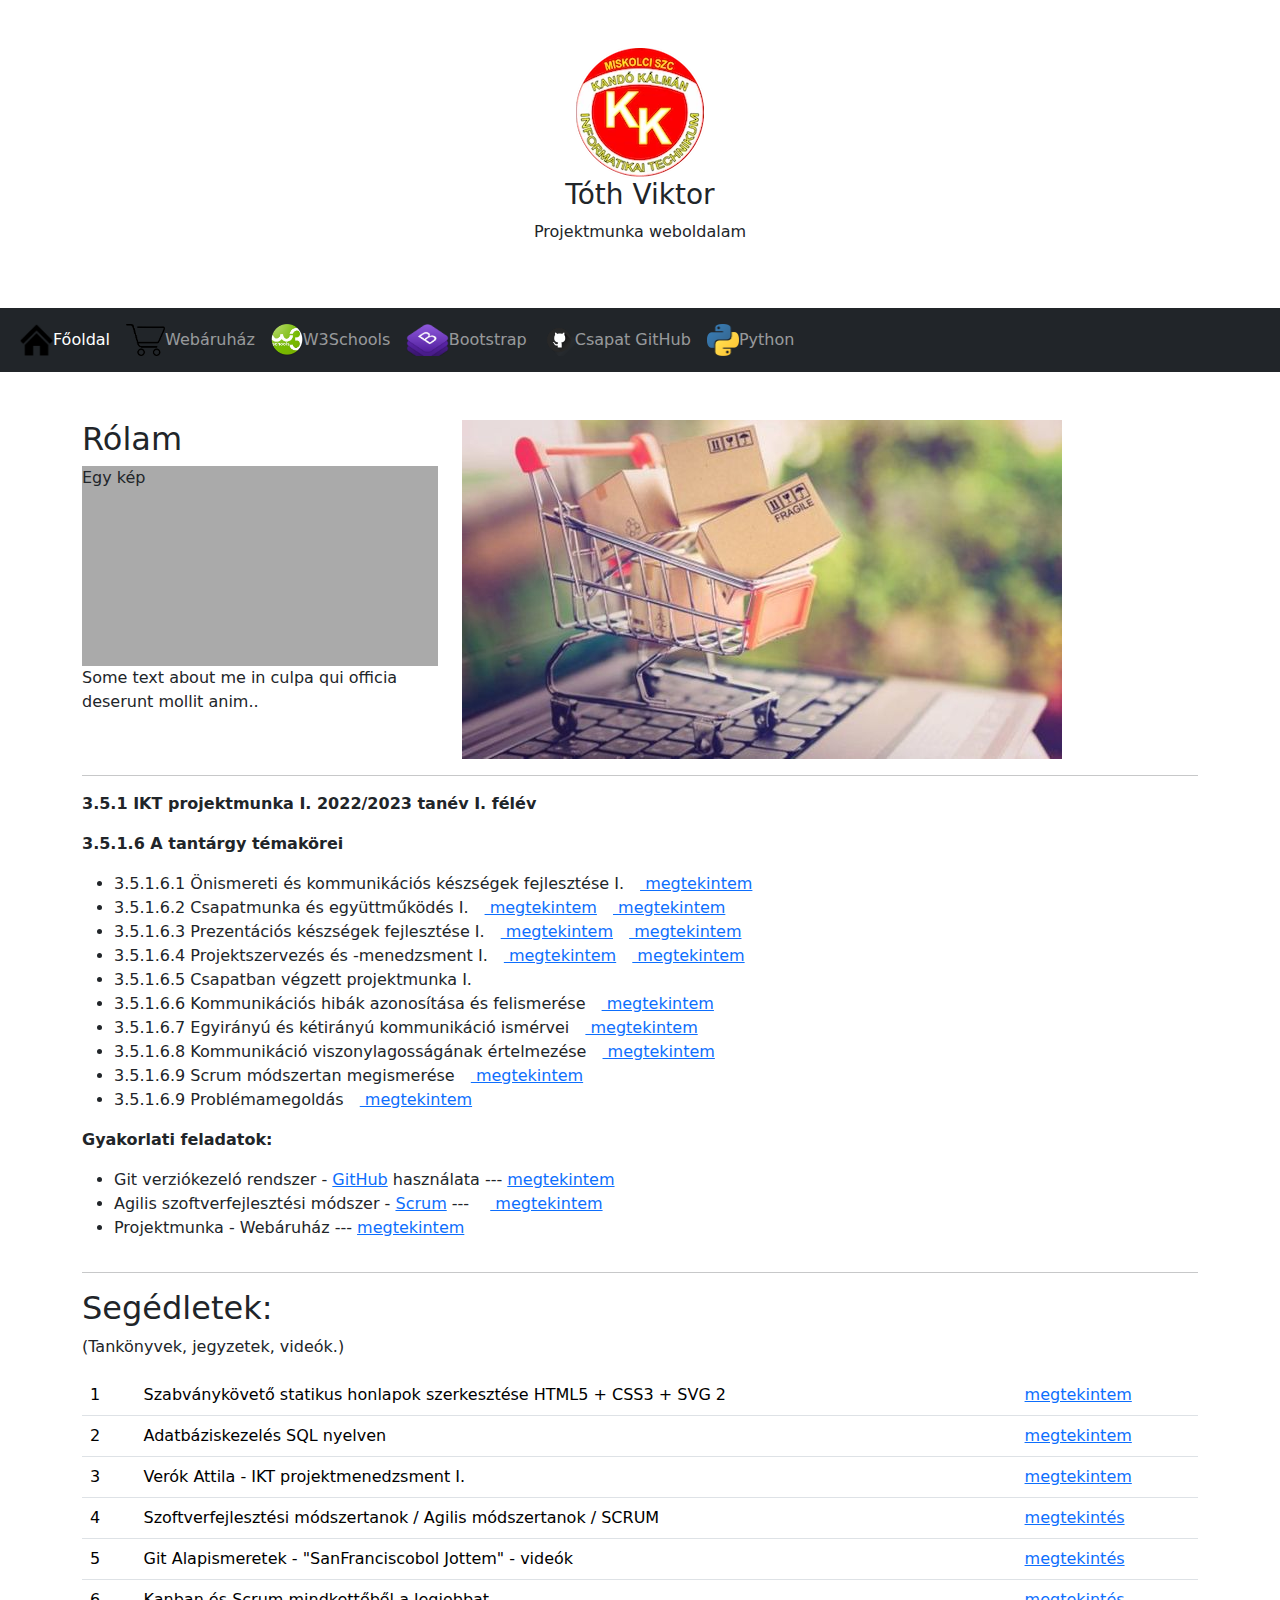
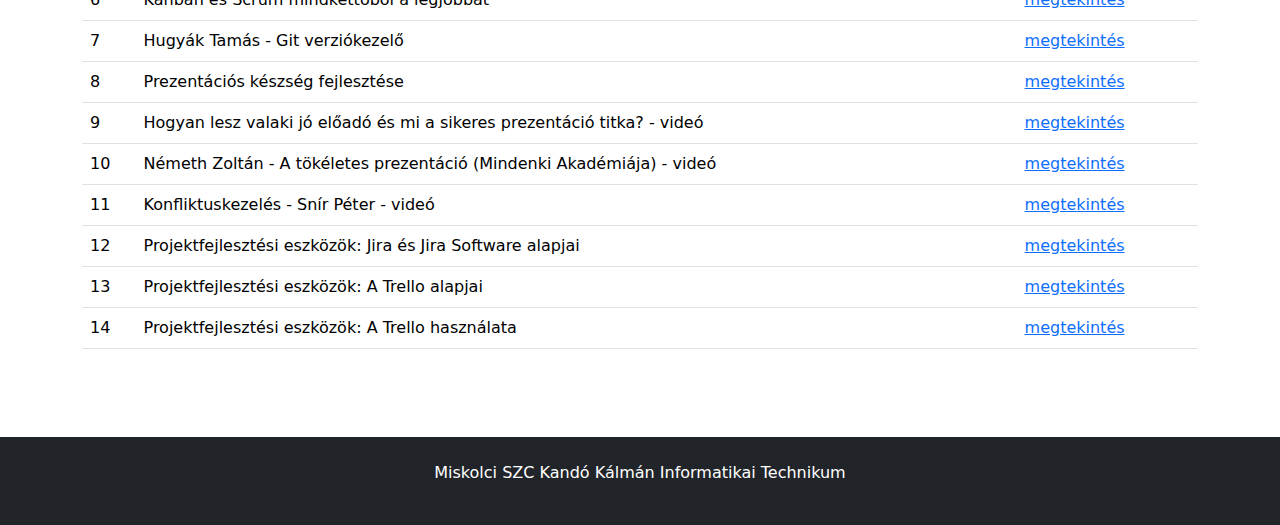
==== lib/index.html @ eb55a104 "rossz névfuh..." ====
<!DOCTYPE html>
<html lang="hu">
<head>
  <title>Tóth Viktor oldala</title>
  <meta charset="utf-8">
  <meta name="viewport" content="width=device-width, initial-scale=1">
  <link href="https://cdn.jsdelivr.net/npm/bootstrap@5.2.0/dist/css/bootstrap.min.css" rel="stylesheet">
  <script src="https://cdn.jsdelivr.net/npm/bootstrap@5.2.0/dist/js/bootstrap.bundle.min.js"></script>
  <style>
  .fakeimg {
    height: 200px;
    background: #aaa;
  }
  </style>
</head>
<body>

<div class="p-5 bg-white text-dark text-center">
  <img src="webaruhaz/assets/home_images/logo.webp" alt="">
  <h3>Tóth Viktor</h3>
  <p>Projektmunka weboldalam</p> 
</div>

<nav class="navbar navbar-expand-sm bg-dark navbar-dark">
  <div class="container-fluid">
    <ul class="navbar-nav">
      <li class="nav-item">
        <a class="nav-link active" href="index.html"><img style="height: 32px;" src="webaruhaz/assets/nav_icons/homeicon.png" alt="">Főoldal</a>
      </li>
      <li class="nav-item">
        <a class="nav-link" target="_blank" href="webaruhaz/kezdolap.php"><img style="height: 32px;" src="webaruhaz/assets/nav_icons/shopicon.png" alt="">Webáruház</a>
      </li>
      <li class="nav-item">
        <a class="nav-link" target="_blank" href="https://www.w3schools.com"><img style="height: 32px;" src="webaruhaz/assets/nav_icons/w3schoolicon.png" alt="">W3Schools</a>
      </li>
      <li class="nav-item">
        <a class="nav-link" target="_blank" href="https://getbootstrap.com"><img style="height: 32px;" src="webaruhaz/assets/nav_icons/bootstrapicon.png" alt="">Bootstrap</a>
      </li>
      <li class="nav-item">
        <a class="nav-link" target="_blank" href="https://github.com/tothv1/projektmunka"><img style="height: 32px;" src="webaruhaz/assets/nav_icons/giticon.png" alt="">Csapat GitHub</a>
      </li>
      <li class="nav-item">
        <a class="nav-link" target="_blank" href="webaruhaz/python.php"><img style="height: 32px;" src="webaruhaz/assets/nav_icons/pythonicon.png" alt="">Python</a>
      </li>
    </ul>
  </div>
</nav>

<div class="container mt-5">
  <div class="row">
    <div class="col-sm-4">
      <h2>Rólam</h2>
      <div class="fakeimg">Egy kép</div>
      <p>Some text about me in culpa qui officia deserunt mollit anim..</p>
      <hr class="d-sm-none">
    </div>
    <div class="col-sm-8">
      <a target="_blank" href="webaruhaz/"><img src="webaruhaz/assets/home_images/kep1.jpg" alt=""></a>
    </div>
  </div>
</div>

<div class="container">
  <hr>
  <table width="100%" cellspacing="0" cellpadding="0">
    <tr>
        <td width="600">
            <p><strong>3.5.1 IKT projektmunka I. 2022/2023 tanév I. félév</strong></p>
            <p><strong>3.5.1.6 A tantárgy témakörei</strong></p>
            <ul>
                <li>3.5.1.6.1 Önismereti és kommunikációs készségek fejlesztése I.
                    <a href="Jegyzetek/Könyvek/Önismereti készségek.pdf" target="_blank"><img src="icon.jpg" width="11" height="16"> megtekintem</a>
                </li>
                <li>3.5.1.6.2 Csapatmunka és együttműködés I.
                    <a href="Jegyzetek/Könyvek/html5-css3-osszefoglalo-v12.pdf" target="_blank"><img src="icon.jpg" width="11" height="16"> megtekintem</a>
					<a href="Jegyzetek/Könyvek/3. csapatmunka és együttműködés.pdf"  target="_blank"><img src="icon.jpg" width="11" height="16"> megtekintem</a>
                </li>
                <li>3.5.1.6.3 Prezentációs készségek fejlesztése I.
                    <a href="Jegyzetek/Könyvek/Prezentációs készségek.pdf" target="_blank"><img src="icon.jpg" width="11" height="16"> megtekintem</a>
					<a href="Jegyzetek/Könyvek/5. prezentációs készségek fejlesztése.pdf" target="_blank"><img src="icon.jpg" width="11" height="16"> megtekintem</a>
                </li>
                <li>3.5.1.6.4 Projektszervezés és -menedzsment I.
                    <a href="Jegyzetek/Könyvek/Projektszervezés.pdf" target="_blank"><img src="icon.jpg" width="11" height="16"> megtekintem</a>
					<a href="Jegyzetek/Könyvek/1. projekt szervezés és menedzsment.pdf" target="_blank"><img src="icon.jpg" width="11" height="16"> megtekintem</a>
                </li>
                <li>3.5.1.6.5 Csapatban végzett projektmunka I.</li>
				<li>3.5.1.6.6 Kommunikációs hibák azonosítása és felismerése
					<a href="Jegyzetek/Könyvek/kommunikációs hibák azonosítása és felismerése.pdf" target="_blank"><img src="icon.jpg" width="11" height="16"> megtekintem</a>
				</li>
				<li>3.5.1.6.7 Egyirányú és kétirányú kommunikáció ismérvei
					<a href="Jegyzetek/Könyvek/egyirányú és kétirányú kommunikáció ismérvei.pdf" target="_blank"><img src="icon.jpg" width="11" height="16"> megtekintem</a>
				</li>
				<li>3.5.1.6.8 Kommunikáció viszonylagosságának értelmezése
					<a href="Jegyzetek/Könyvek/kommunikáció viszonylagosságának értelmezése.docx.pdf" target="_blank"><img src="icon.jpg" width="11" height="16"> megtekintem</a>
				</li>
				<li>3.5.1.6.9 Scrum módszertan megismerése
					<a href="Jegyzetek/Könyvek/2. scrum módszertan megismerése.pdf" target="_blank"><img src="icon.jpg" width="11" height="16"> megtekintem</a>
				</li>
				<li>3.5.1.6.9 Problémamegoldás
					<a href="Jegyzetek/Könyvek/4. problémamegoldás.pdf" target="_blank"><img src="icon.jpg" width="11" height="16"> megtekintem</a>
				</li>
			</ul>
            <p><strong>Gyakorlati feladatok:</strong></p>
            <ul>
                <li>Git verziókezeló rendszer - <a href="https://hu.wikipedia.org/wiki/GitHub" target="_blank">GitHub</a> használata --- <a href="https://github.com/" target="_blank">megtekintem</a></li>
                <li>Agilis szoftverfejlesztési módszer - <a href="https://hu.wikipedia.org/wiki/Scrum" target="_blank">Scrum</a> ---
                    <a href="scrum.pdf" target="_blank"><img src="pdf_ikon_kicsi.gif" width="16" height="16"> megtekintem</a>
                </li>
                <li>Projektmunka - Webáruház --- <a href="http://szaboszabolcs.nhely.hu/webaruhaz_szsz/" target="_blank">megtekintem</a></li>
            </ul>
        </td>
    </tr>
</table>
<div>
  <hr>
  <h2>Segédletek:</h2>
  <p>(Tankönyvek, jegyzetek, videók.)</p>
  <table class="table">
      <thead>
          <tr>
              <td>1</td>
              <td>Szabványkövető statikus honlapok szerkesztése HTML5 + CSS3 + SVG 2</td>
              <td><a target="_blank" href="Jegyzetek/Könyvek/html5-css3-osszefoglalo-v12.pdf"> megtekintem </a></td>
          </tr>
          <tr>
              <td>2</td>
			  <td>  Adatbáziskezelés SQL nyelven </td>
			  <td><a target="_blank" href="Jegyzetek/Könyvek/sqljegyzet.pdf">	megtekintem	</a></td>
		  </tr>
		  <tr>  
			  <td>3</td>
              <td> Verók Attila - IKT projektmenedzsment I.</td>
              <td><a target="_blank" href="Jegyzetek/Könyvek/ikt_jegyzet.pdf">megtekintem</a></td>
          </tr>
          <tr>
              <td>4</td>
              <td>Szoftverfejlesztési módszertanok / Agilis módszertanok / SCRUM</td>
              <td><a href="https://swap.web.elte.hu/2018192_pt2/ea12.pdf" target="_blank">megtekintés</a></td>
          </tr>
          <tr>
              <td>5</td>
              <td>Git Alapismeretek - &quot;SanFranciscobol Jottem&quot; - videók</td>
              <td><a href="https://www.youtube.com/watch?v=XDKZu9kuEn8&list=PLyriihBWoulw1KQ2aM-NMnAoVPZevfmZq" target="_blank">megtekintés</a></td>
          </tr>
          <tr>
              <td>6</td>
              <td>Kanban és Scrum mindkettőből a legjobbat</td>
              <td><a href="https://www.adaptiveconsulting.hu/wp-content/uploads/2015/09/KanbanEsScrum_MindkettobolALegjobbat.pdf" target="_blank">megtekintés</a></td>
          </tr>

          <tr>
              <td>7</td>
              <td>Hugyák Tamás - Git verziókezelő</td>
              <td><a href="https://desoft.hu/downloads/git/git_v1.0.pdf" target="_blank">megtekintés</a></td>
          </tr>

          <tr>
              <td>8</td>
              <td>Prezentációs készség fejlesztése</td>
              <td><a href="https://prezi.com/by2doweeuc6g/prezentacios-keszseg-fejlesztese/" target="_blank">megtekintés</a></td>
          </tr>

          <tr>
              <td>9</td>
              <td>Hogyan lesz valaki jó előadó és mi a sikeres prezentáció titka? - videó</td>
              <td><a href="https://www.youtube.com/watch?v=RnYOwC7jTtM&feature=emb_logo" target="_blank">megtekintés</a></td>
          </tr>

          <tr>
              <td>10</td>
              <td>Németh Zoltán - A tökéletes prezentáció (Mindenki Akadémiája) - videó</td>
              <td><a href="https://www.youtube.com/watch?v=d9qRK8tHG1s&feature=emb_logo" target="_blank">megtekintés</a></td>
          </tr>


          <tr>
              <td>11</td>
              <td>Konfliktuskezelés - Snír Péter - videó</td>
              <td><a href="https://www.youtube.com/watch?v=7iGHcC4fvw8&feature=emb_logo" target="_blank">megtekintés</a></td>
          </tr>

          <tr>
              <td>12</td>
              <td>Projektfejlesztési eszközök: Jira és Jira Software alapjai</td>
              <td><a target="_blank" a href="Jegyzetek/Könyvek/projektfejlesztési eszközök,jira.pdf">megtekintés</a></td>
          </tr>

		  <tr>
              <td>13</td>
              <td>Projektfejlesztési eszközök: A Trello alapjai</td>
              <td><a target="_blank" a href="Jegyzetek/Könyvek/projektfejlesztési eszközök,trello.pdf">megtekintés</a></td>
          </tr>
		  <tr>
			  <td>14</td>
              <td>Projektfejlesztési eszközök: A Trello használata</td>
              <td><a target="_blank" a href="https://youtu.be/vCbpmyKoA5M">megtekintés</a></td>
          </tr>
		  
		  </tbody>
  </table>
  <p>&nbsp;</p>
</div>

</div>
<div class="mt-5 p-4 bg-dark text-white text-center">
  <p>Miskolci SZC Kandó Kálmán Informatikai Technikum</p>
</div>

</body>
</html>
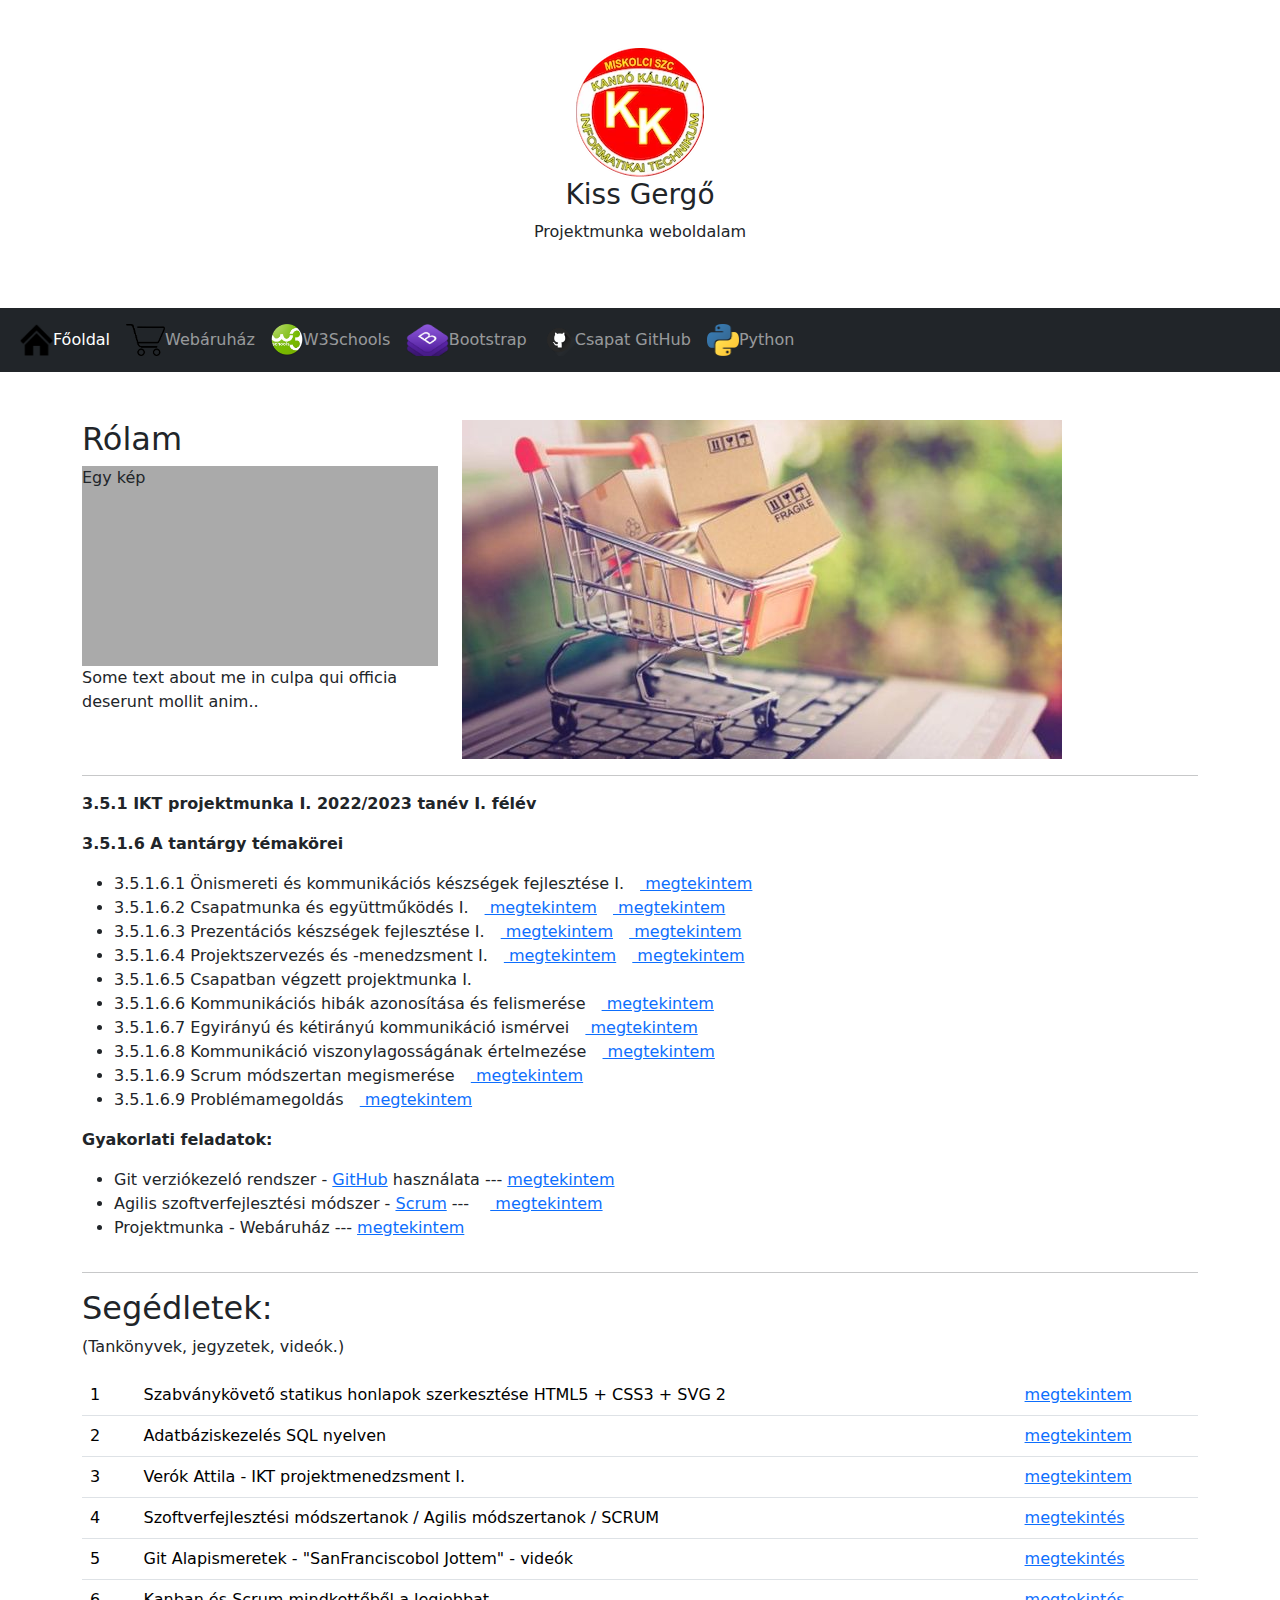
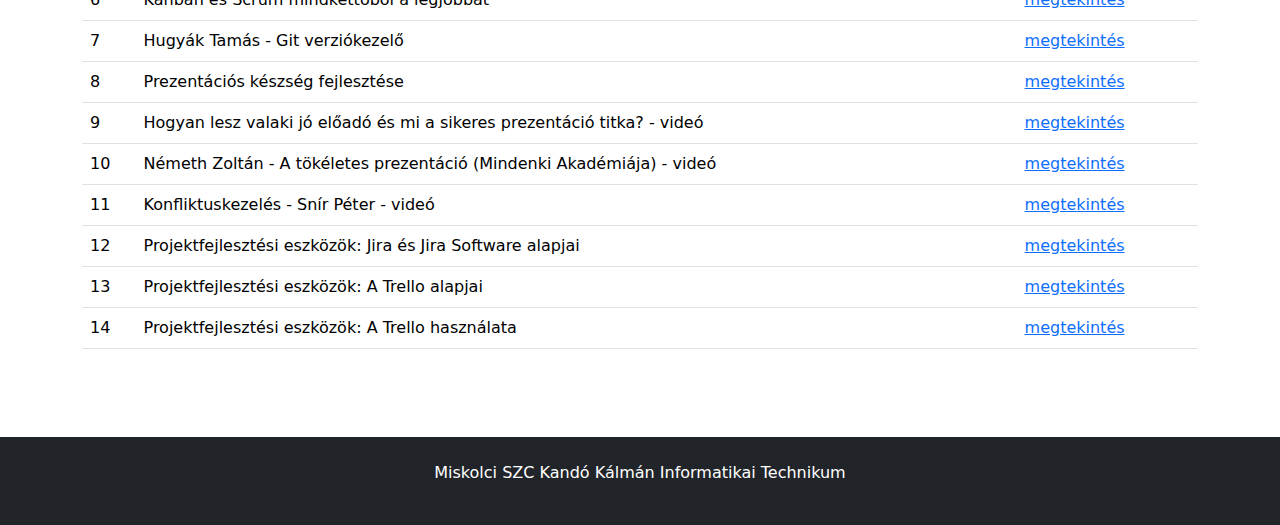
==== commit a5ef6922: "yeet" ====
--- a/lib/index.html
+++ b/lib/index.html
@@ -1,11 +1,30 @@
 <!DOCTYPE html>
 <html lang="hu">
 <head>
-  <title>Tóth Viktor oldala</title>
+  <title>Kiss Gergő oldala</title>
   <meta charset="utf-8">
   <meta name="viewport" content="width=device-width, initial-scale=1">
   <link href="https://cdn.jsdelivr.net/npm/bootstrap@5.2.0/dist/css/bootstrap.min.css" rel="stylesheet">
   <script src="https://cdn.jsdelivr.net/npm/bootstrap@5.2.0/dist/js/bootstrap.bundle.min.js"></script>
+  <script>
+    document.onkeydown = function(e) {
+      if(event.keyCode == 123) {
+         return false;
+      }
+      if(e.ctrlKey && e.shiftKey && e.keyCode == 'I'.charCodeAt(0)) {
+         return false;
+      }
+      if(e.ctrlKey && e.shiftKey && e.keyCode == 'C'.charCodeAt(0)) {
+         return false;
+      }
+      if(e.ctrlKey && e.shiftKey && e.keyCode == 'J'.charCodeAt(0)) {
+         return false;
+      }
+      if(e.ctrlKey && e.keyCode == 'U'.charCodeAt(0)) {
+         return false;
+      }
+    }
+  </script>
   <style>
   .fakeimg {
     height: 200px;
@@ -13,11 +32,12 @@
   }
   </style>
 </head>
-<body>
+<body oncontextmenu="return false">
+
 
 <div class="p-5 bg-white text-dark text-center">
   <img src="webaruhaz/assets/home_images/logo.webp" alt="">
-  <h3>Tóth Viktor</h3>
+  <h3>Kiss Gergő</h3>
   <p>Projektmunka weboldalam</p> 
 </div>
 
@@ -40,7 +60,7 @@
         <a class="nav-link" target="_blank" href="https://github.com/tothv1/projektmunka"><img style="height: 32px;" src="webaruhaz/assets/nav_icons/giticon.png" alt="">Csapat GitHub</a>
       </li>
       <li class="nav-item">
-        <a class="nav-link" target="_blank" href="webaruhaz/python.php"><img style="height: 32px;" src="webaruhaz/assets/nav_icons/pythonicon.png" alt="">Python</a>
+        <a class="nav-link" target="_blank" href="python/"><img style="height: 32px;" src="webaruhaz/assets/nav_icons/pythonicon.png" alt="">Python</a>
       </li>
     </ul>
   </div>
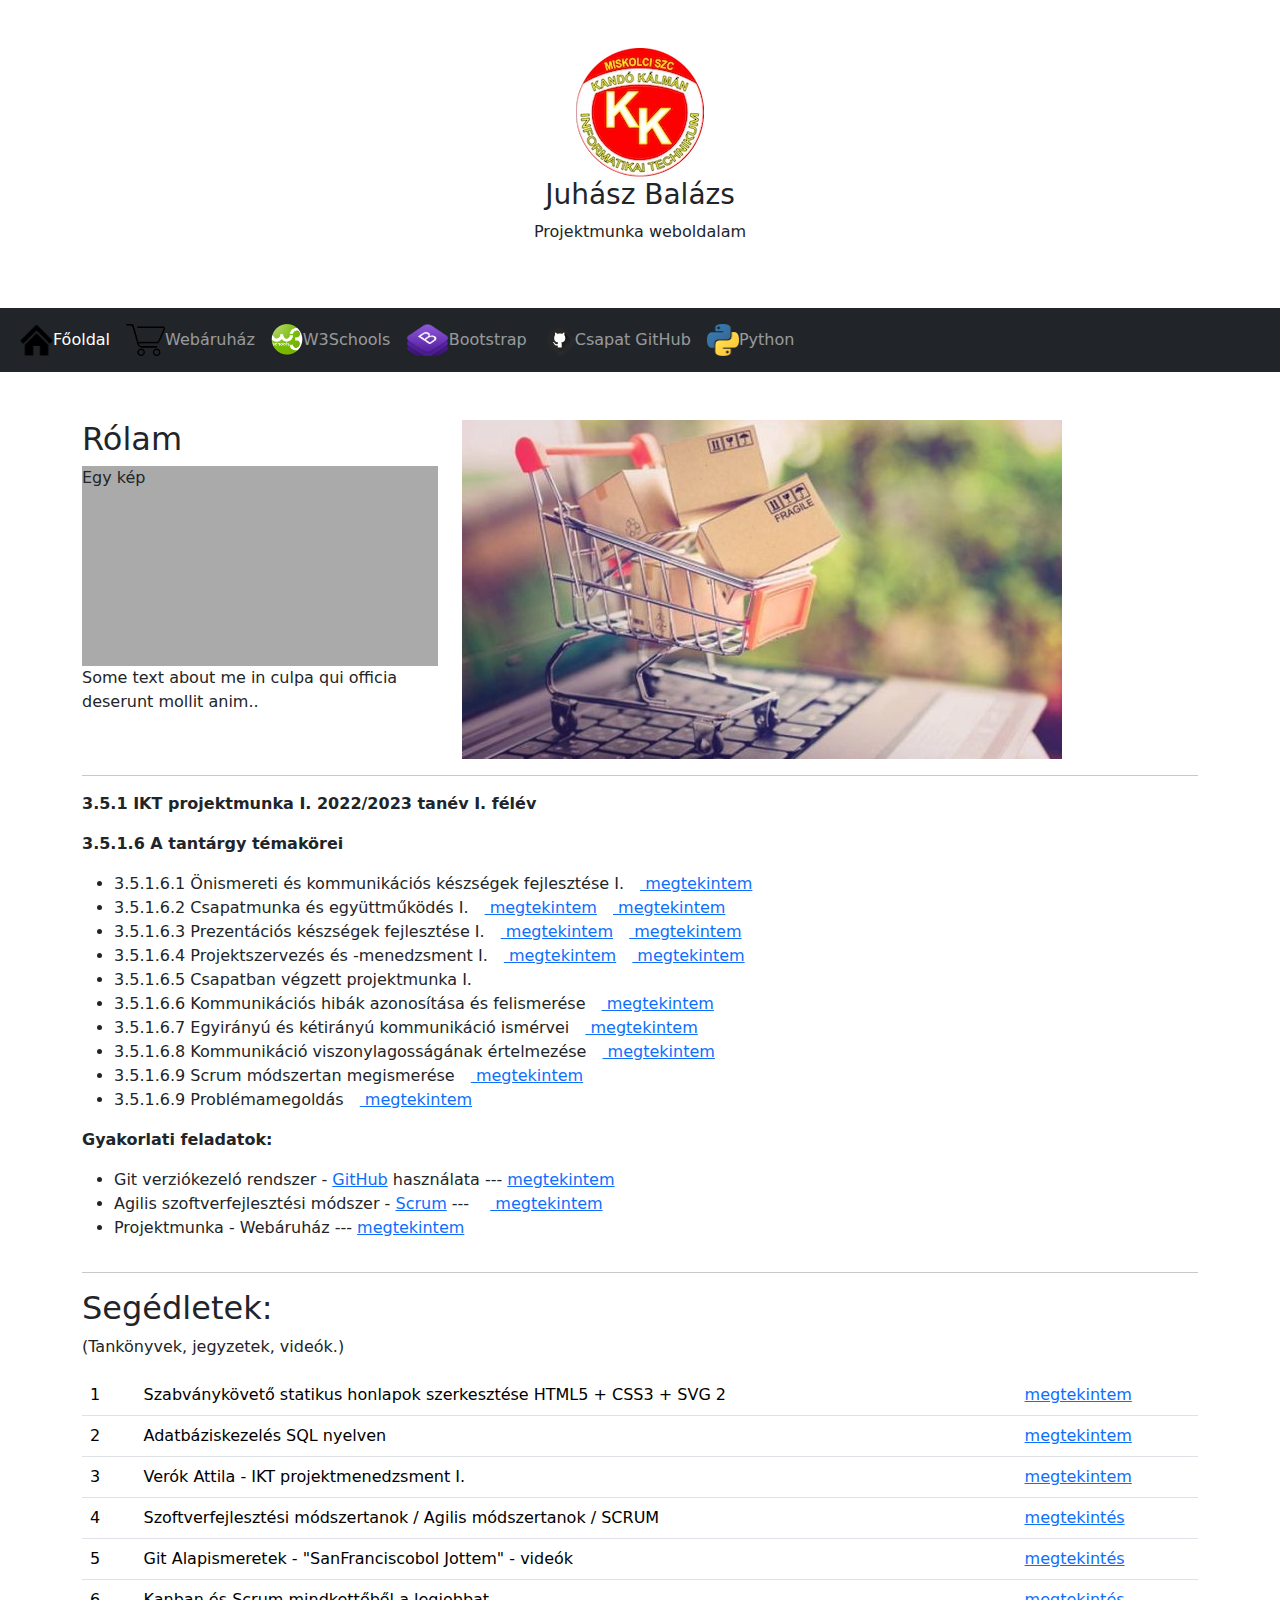
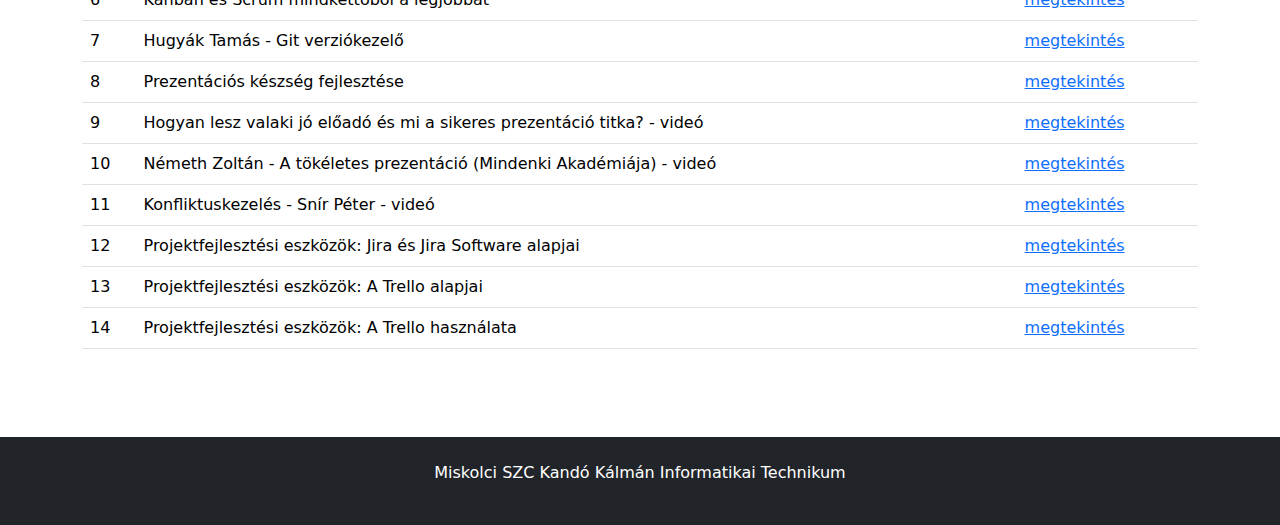
==== commit b0f21696: "Update index.html" ====
--- a/lib/index.html
+++ b/lib/index.html
@@ -1,7 +1,7 @@
 <!DOCTYPE html>
 <html lang="hu">
 <head>
-  <title>Kiss Gergő oldala</title>
+  <title>Juhász Balázs oldala</title>
   <meta charset="utf-8">
   <meta name="viewport" content="width=device-width, initial-scale=1">
   <link href="https://cdn.jsdelivr.net/npm/bootstrap@5.2.0/dist/css/bootstrap.min.css" rel="stylesheet">
@@ -37,7 +37,7 @@
 
 <div class="p-5 bg-white text-dark text-center">
   <img src="webaruhaz/assets/home_images/logo.webp" alt="">
-  <h3>Kiss Gergő</h3>
+  <h3>Juhász Balázs</h3>
   <p>Projektmunka weboldalam</p> 
 </div>
 
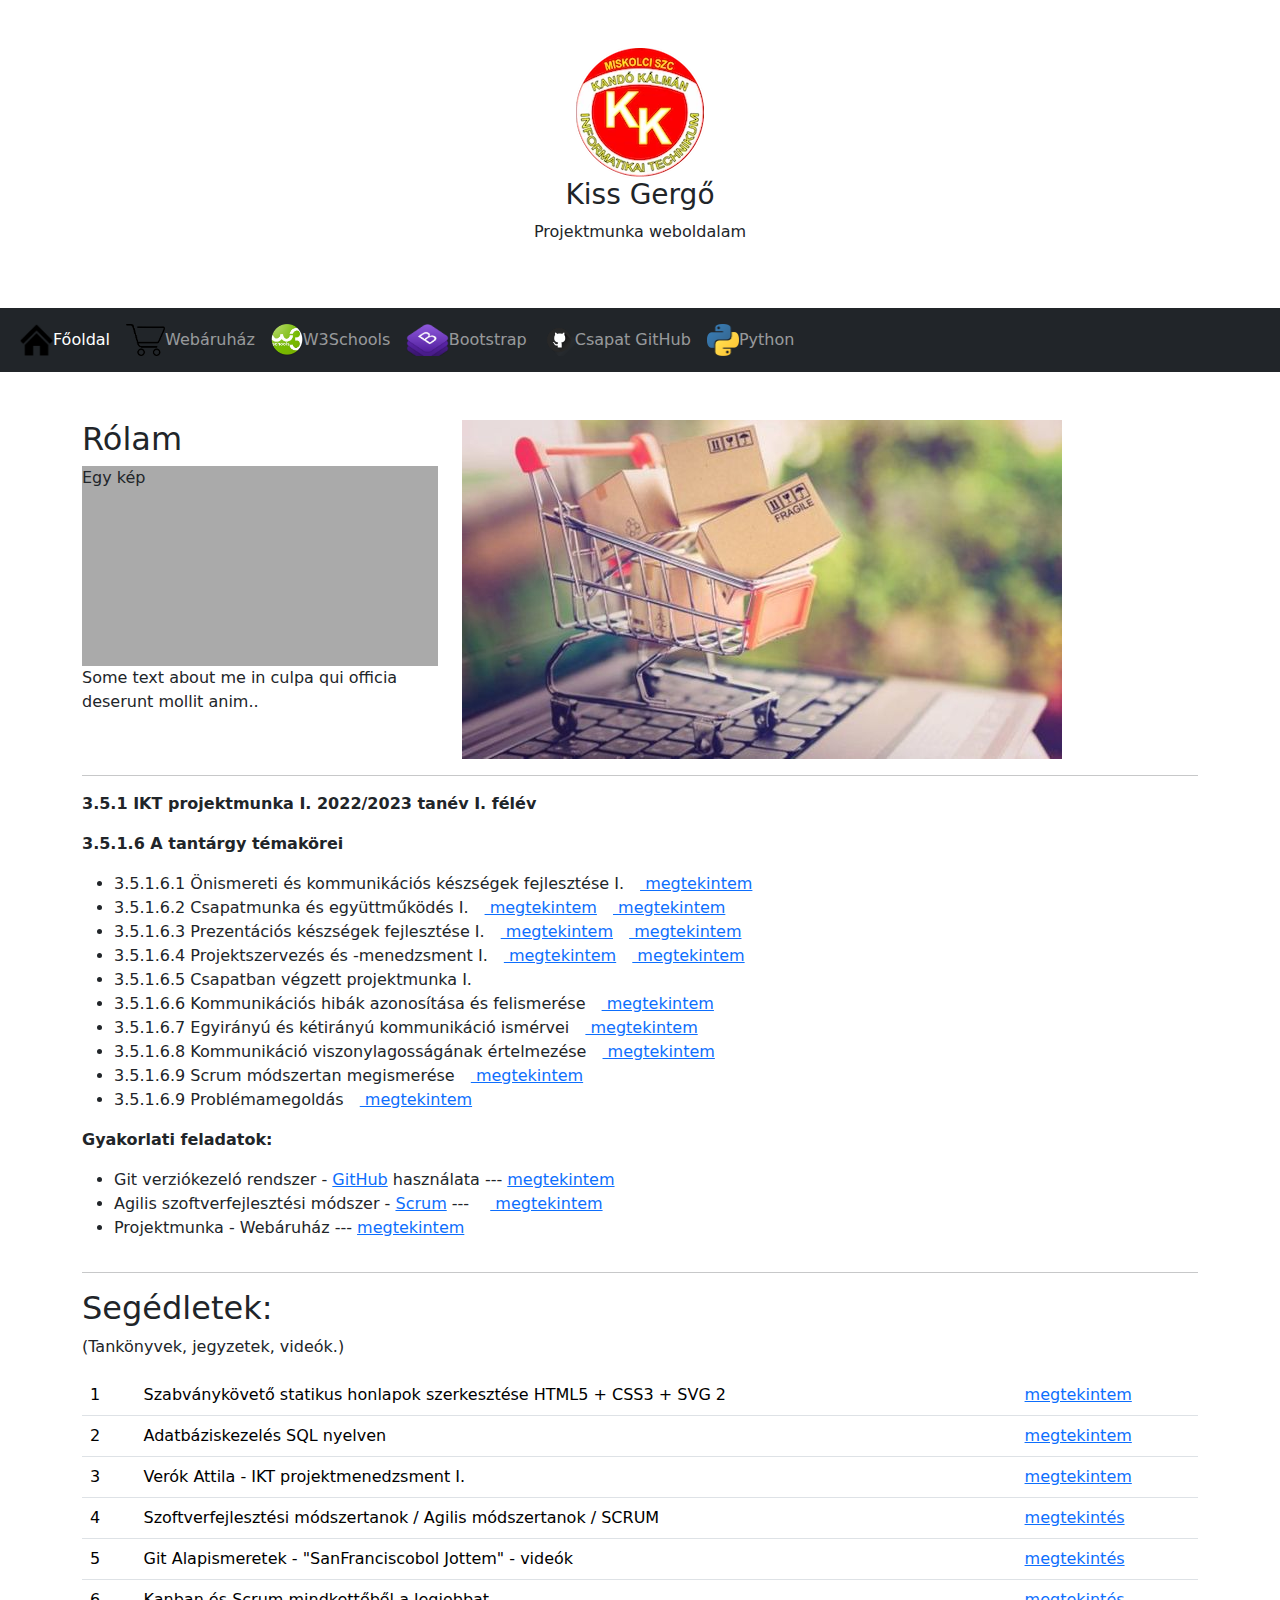
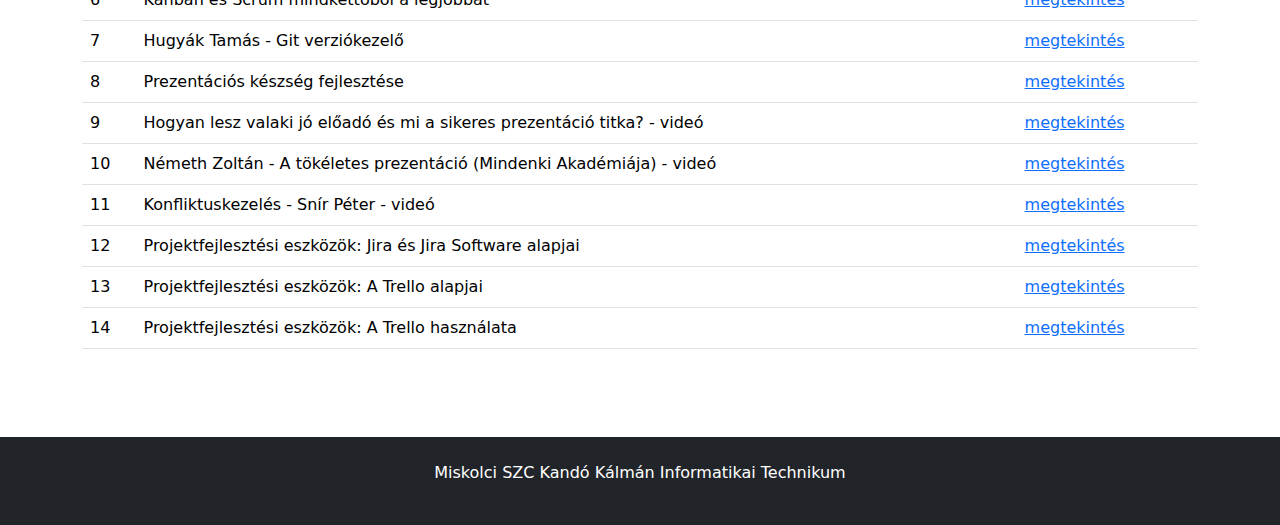
==== commit 15b7a728: "Merge branch 'main' of https://github.com/tothv1/projektmunka" ====
--- a/lib/index.html
+++ b/lib/index.html
@@ -1,7 +1,7 @@
 <!DOCTYPE html>
 <html lang="hu">
 <head>
-  <title>Juhász Balázs oldala</title>
+  <title>Kiss Gergő oldala</title>
   <meta charset="utf-8">
   <meta name="viewport" content="width=device-width, initial-scale=1">
   <link href="https://cdn.jsdelivr.net/npm/bootstrap@5.2.0/dist/css/bootstrap.min.css" rel="stylesheet">
@@ -37,7 +37,7 @@
 
 <div class="p-5 bg-white text-dark text-center">
   <img src="webaruhaz/assets/home_images/logo.webp" alt="">
-  <h3>Juhász Balázs</h3>
+  <h3>Kiss Gergő</h3>
   <p>Projektmunka weboldalam</p> 
 </div>
 
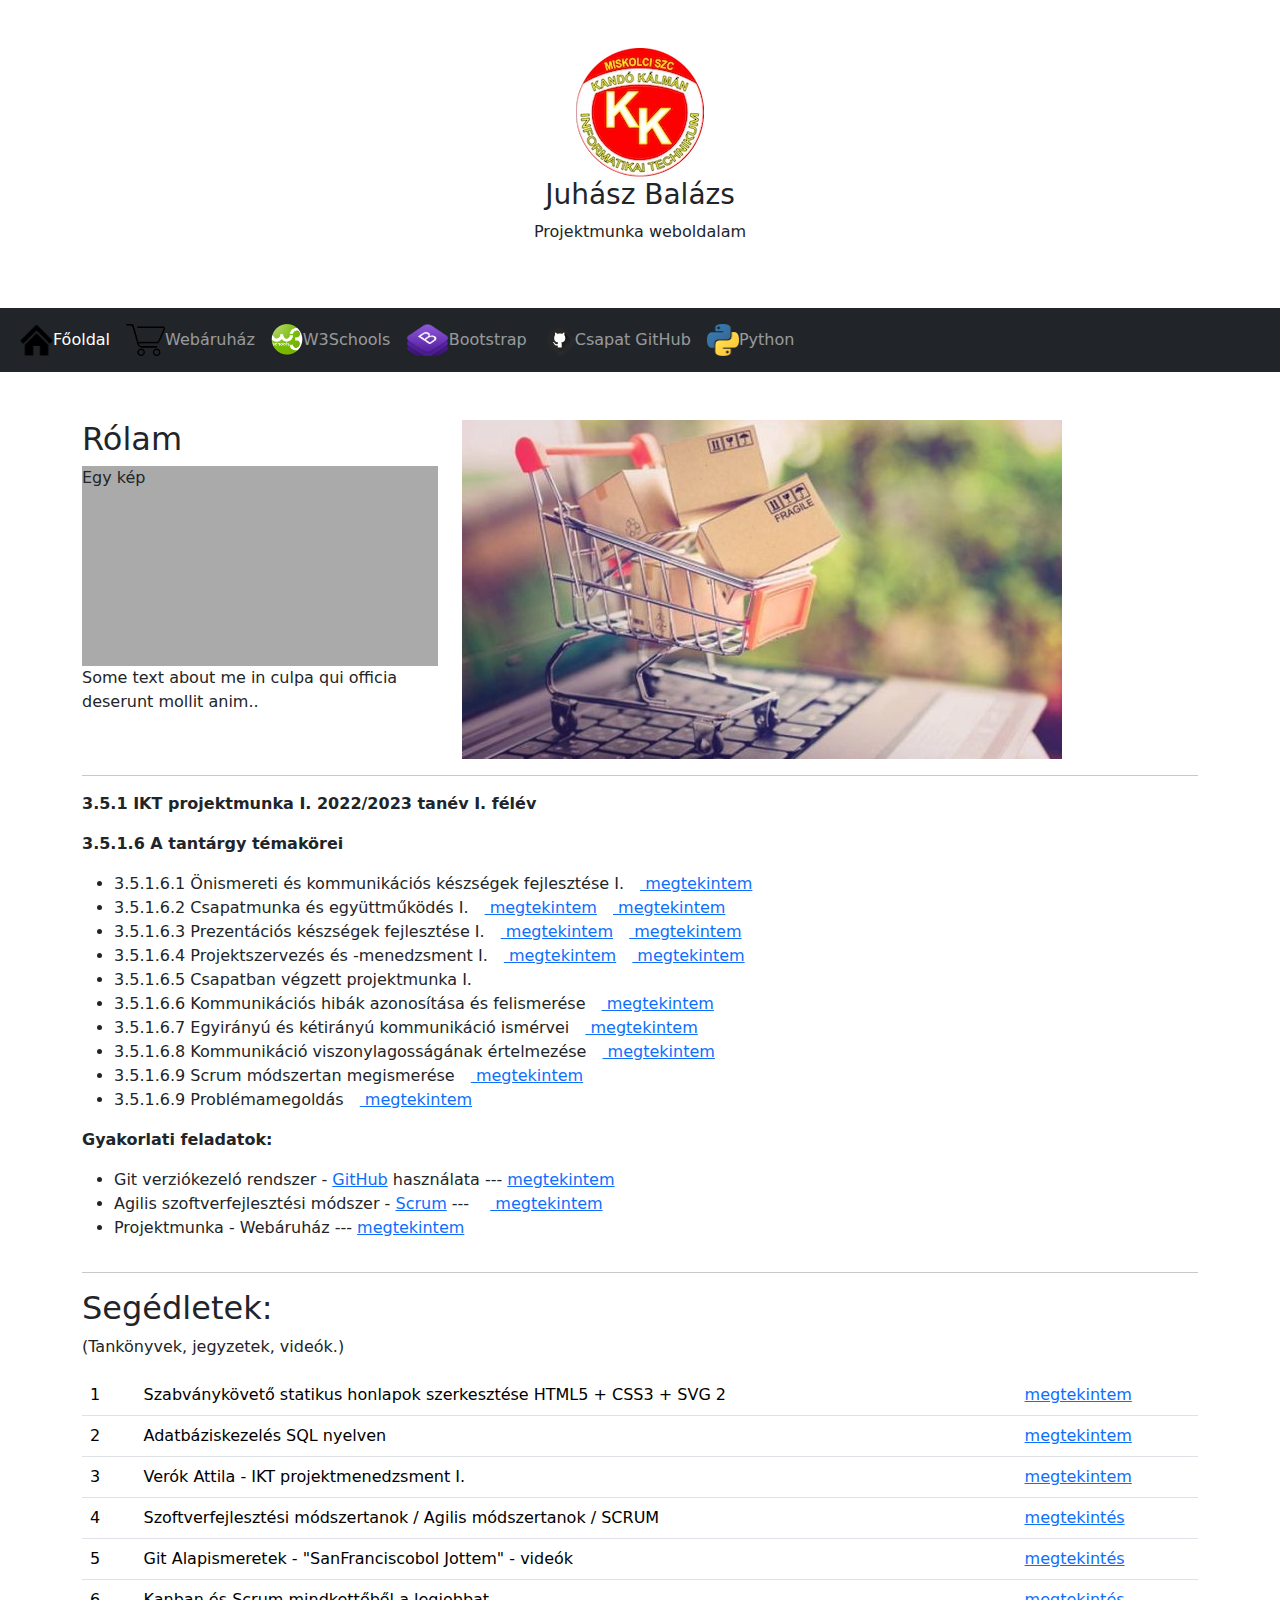
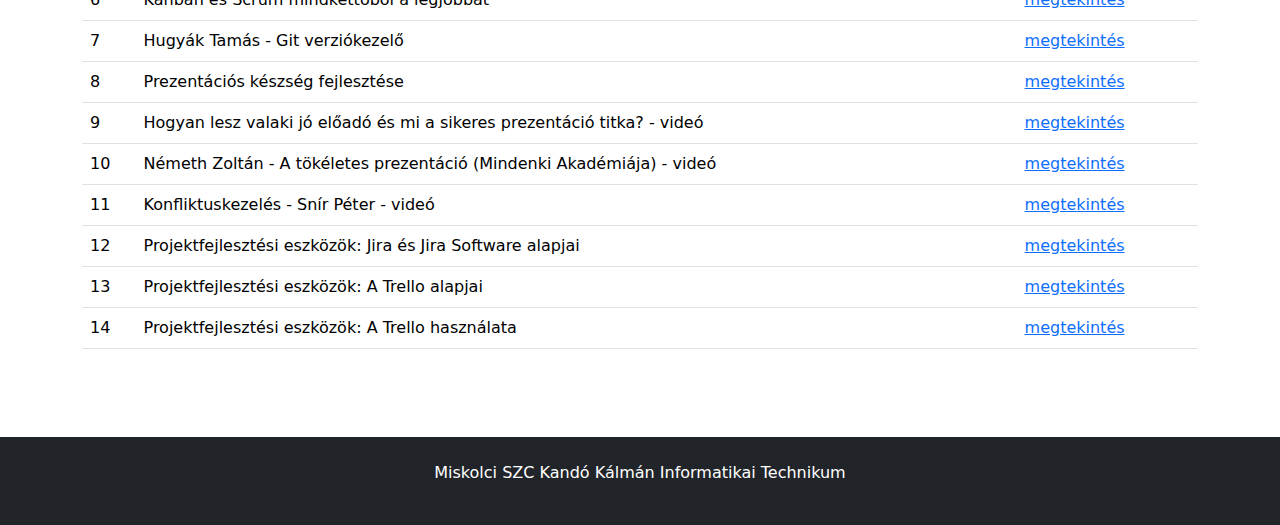
==== commit 13cff092: "Merge branch 'main' of https://github.com/tothv1/projektmunka" ====
--- a/lib/index.html
+++ b/lib/index.html
@@ -1,7 +1,7 @@
 <!DOCTYPE html>
 <html lang="hu">
 <head>
-  <title>Kiss Gergő oldala</title>
+  <title>Juhász Balázs oldala</title>
   <meta charset="utf-8">
   <meta name="viewport" content="width=device-width, initial-scale=1">
   <link href="https://cdn.jsdelivr.net/npm/bootstrap@5.2.0/dist/css/bootstrap.min.css" rel="stylesheet">
@@ -37,7 +37,7 @@
 
 <div class="p-5 bg-white text-dark text-center">
   <img src="webaruhaz/assets/home_images/logo.webp" alt="">
-  <h3>Kiss Gergő</h3>
+  <h3>Juhász Balázs</h3>
   <p>Projektmunka weboldalam</p> 
 </div>
 
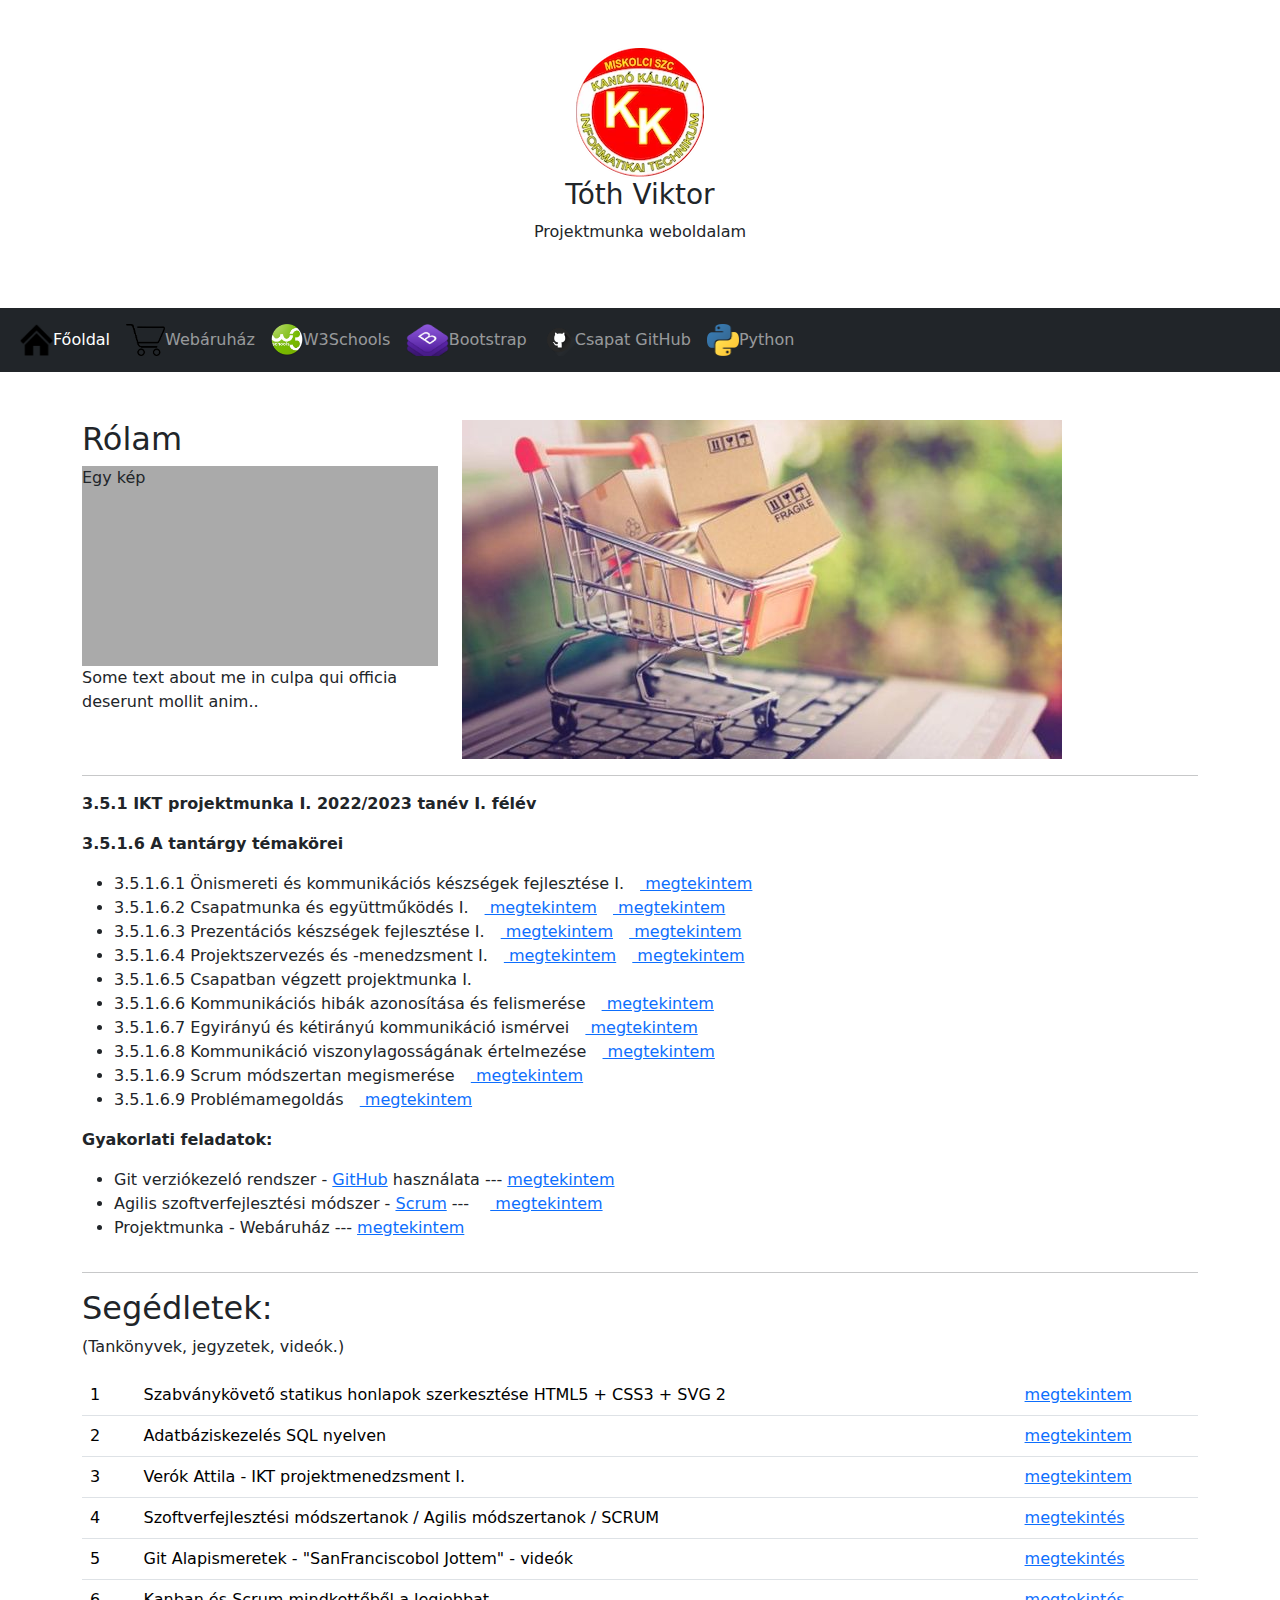
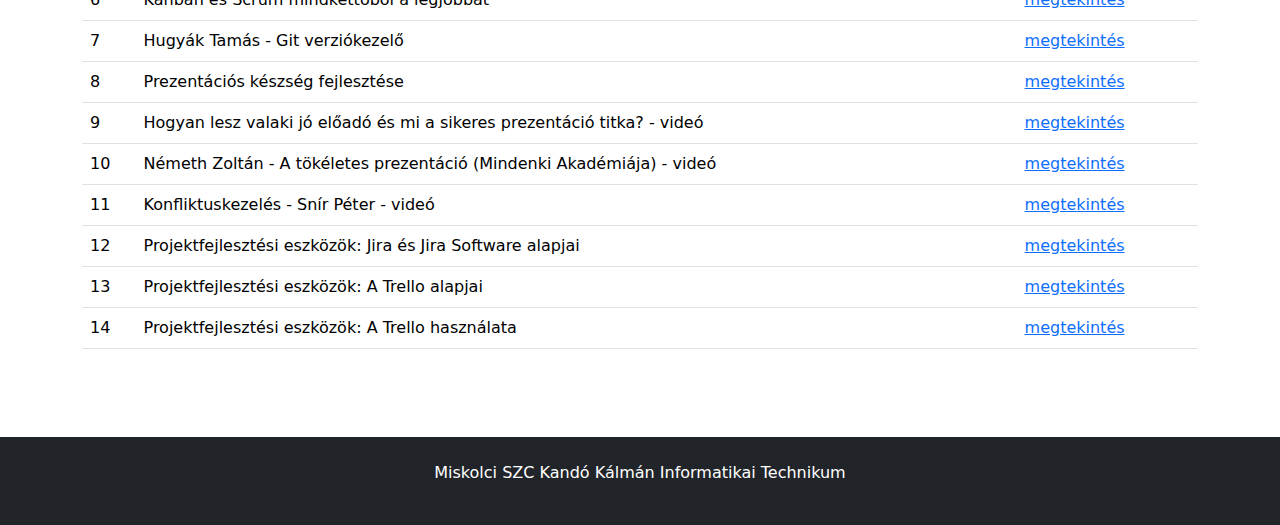
==== commit dd6ae392: "textareatab" ====
--- a/lib/index.html
+++ b/lib/index.html
@@ -1,7 +1,7 @@
 <!DOCTYPE html>
 <html lang="hu">
 <head>
-  <title>Juhász Balázs oldala</title>
+  <title>Tóth Viktor oldala</title>
   <meta charset="utf-8">
   <meta name="viewport" content="width=device-width, initial-scale=1">
   <link href="https://cdn.jsdelivr.net/npm/bootstrap@5.2.0/dist/css/bootstrap.min.css" rel="stylesheet">
@@ -37,7 +37,7 @@
 
 <div class="p-5 bg-white text-dark text-center">
   <img src="webaruhaz/assets/home_images/logo.webp" alt="">
-  <h3>Juhász Balázs</h3>
+  <h3>Tóth Viktor</h3>
   <p>Projektmunka weboldalam</p> 
 </div>
 
